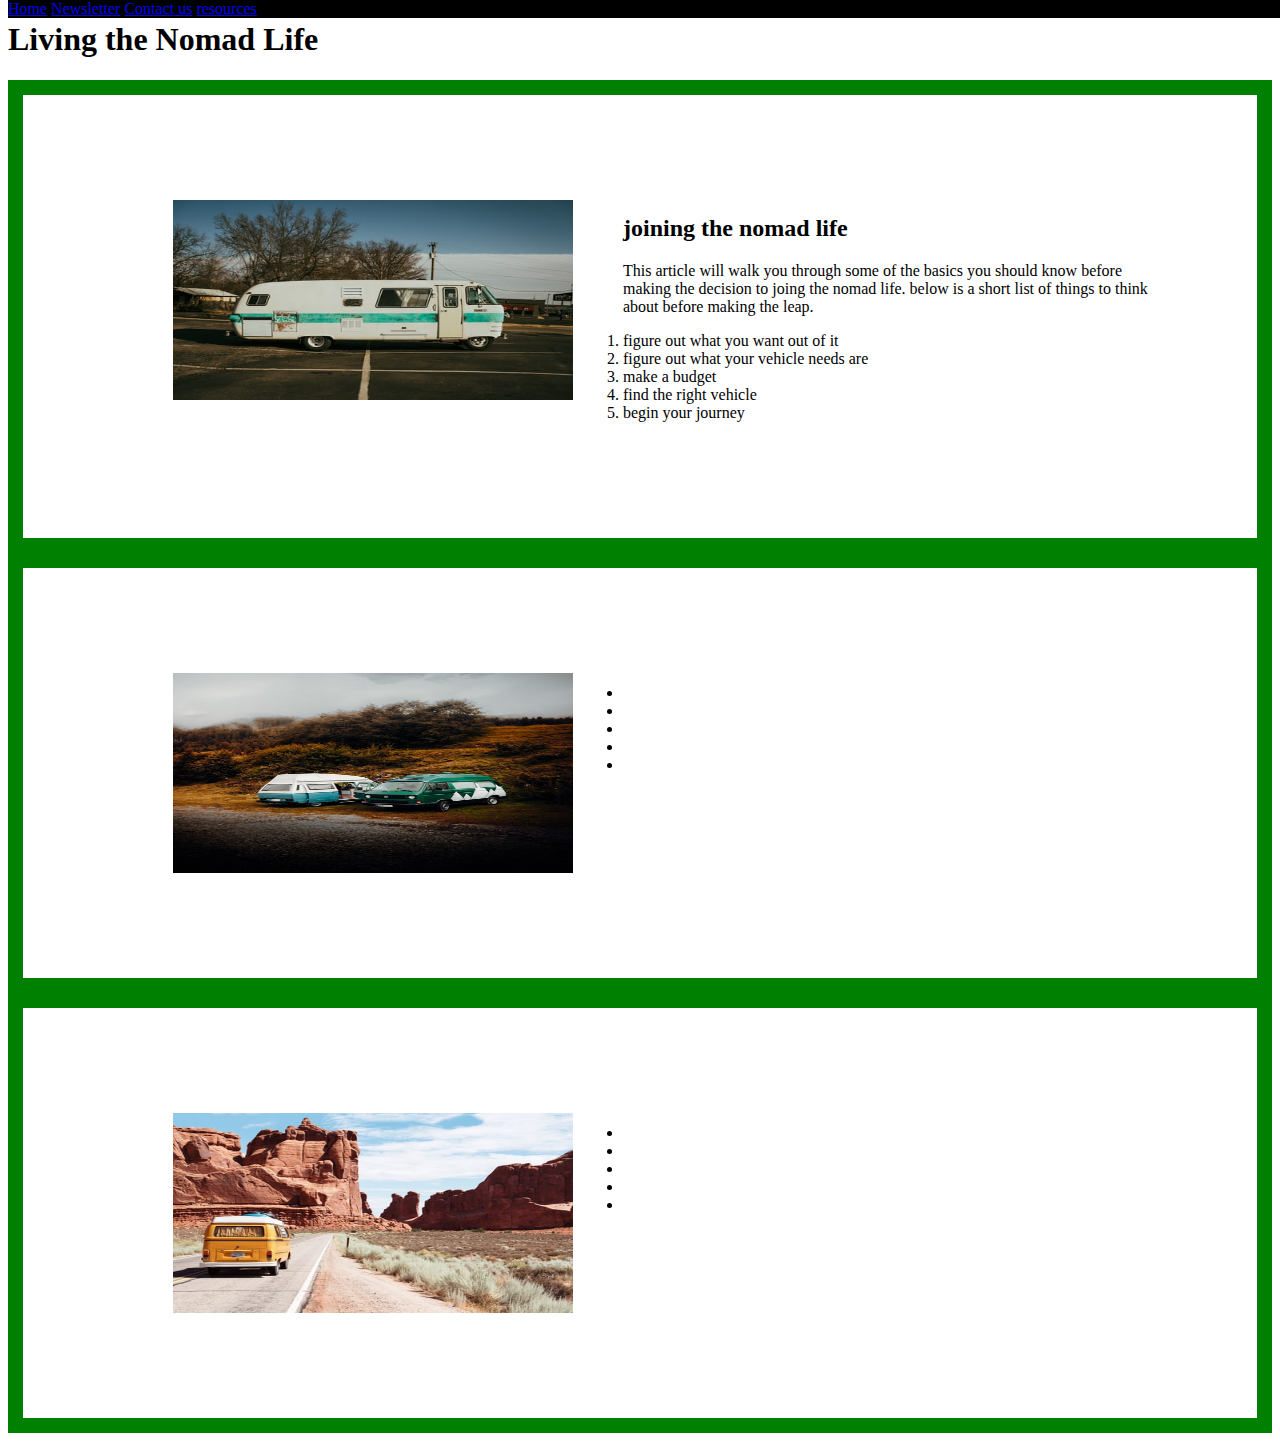
==== week4/week4_project/index.html @ c60a7d9f "week4_commit" ====
<!DOCTYPE html>
<html lang="en">
    <head>
        <meta charset="utf-8">
        <meta name="viewport"content="width=device-width,initial-scale=1">
        <title>Nomad Living</title>
        <link rel="stylesheet" href="styles.css"/>

    </head>
    <body>
        <div class="navbar">
            <a href="#home">Home</a>
            <a href="#news">Newsletter</a>
            <a href="#contact us">Contact us</a>
            <a href="#resources">resources</a>
          </div>
        <header>
            <h1>Living the Nomad Life</h1>
        </header>
        <main>
            <article>
                <img src="RV1.jpg">
                <h2>joining the nomad life</h2>
                <span class="submission-date"></span>
                <p>
                    This article will walk you through some of the basics you should know before making the 
                    decision to joing the nomad life. below is a short list of things to think about before 
                    making the leap.
                </p>
                <ol>
                    <li>figure out what you want out of it</li>
                    <li>figure out what your vehicle needs are</li>
                    <li>make a budget</li>
                    <li>find the right vehicle</li>
                    <li>begin your journey</li>
                </ol>
            </article>
            <article>
                <img src="campervan1.jpg">
                <span class="submission-date"></span>
                <p>
                    

                </p>
                <ul>
                    <li></li>
                    <li></li>
                    <li></li>
                    <li></li>
                    <li></li>
                </ul>
            </article>
            <article>
                <img src="campervan2.jpg">
                <span class="submission-date"></span>
                <p>

                </p>
                <ul>
                    <li></li>
                    <li></li>
                    <li></li>
                    <li></li>
                    <li></li>
                </ul>
            </article>

        </main>
        <footer></footer>
        <script type="text/javascript"src="index.js"></script>
    </body>
</html>
---- week4/week4_project/styles.css ----
article{
    width: auto;
    height: auto;
    border: 15px solid green;
    padding: 100px;
    margin: auto;
    align-content: stretch;
  }
  .navbar {
    overflow: hidden;
    background-color: black;
    position: fixed;
    top: 0;
    width: 100%;
    align-content:center;
  }
  img{
    float: left;
    padding: 50px;
    padding-top: 5px;
    padding-bottom: 5px;
    height: 200px;
    width: 400px;
}
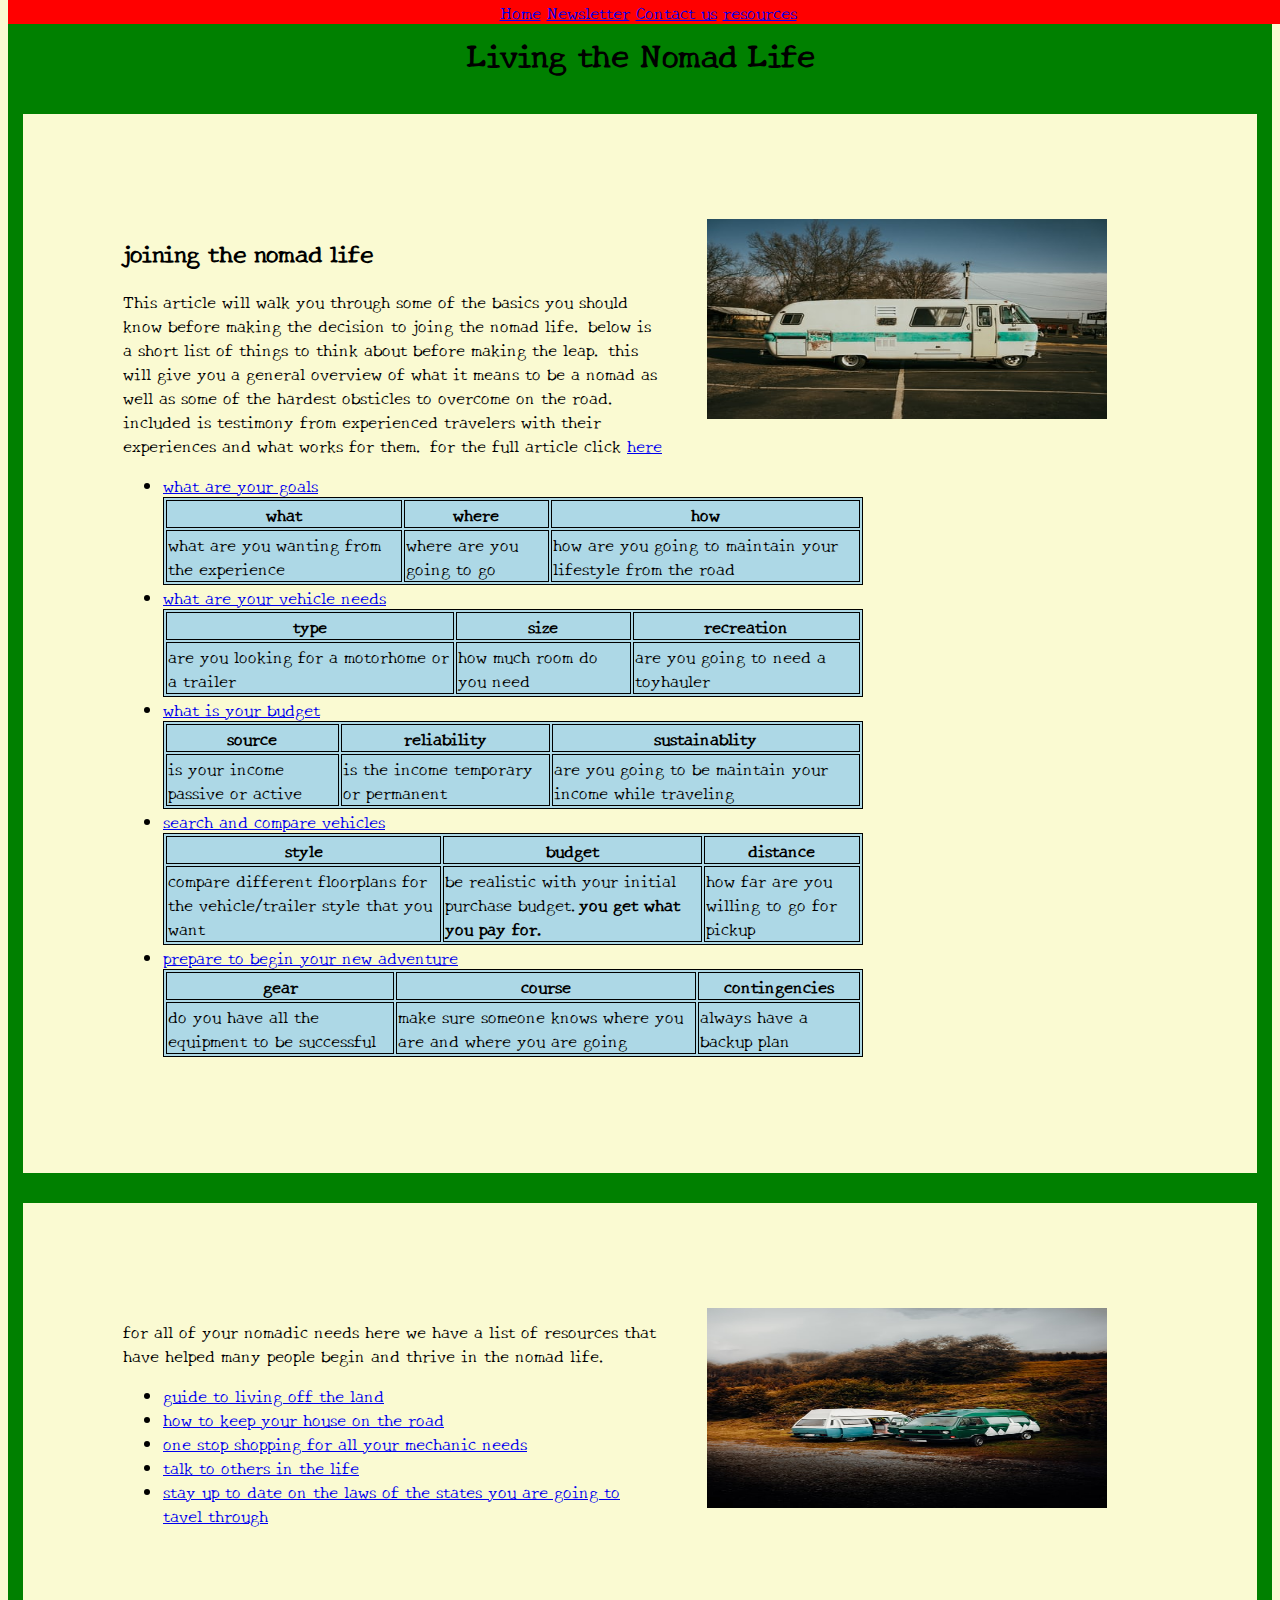
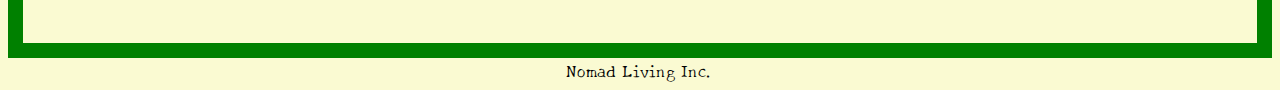
==== commit 5e8ad1a5: "project_update" ====
--- a/week4/week4_project/index.html
+++ b/week4/week4_project/index.html
@@ -5,6 +5,8 @@
         <meta name="viewport"content="width=device-width,initial-scale=1">
         <title>Nomad Living</title>
         <link rel="stylesheet" href="styles.css"/>
+        <link rel="preconnect" href="https://fonts.gstatic.com">
+<link href="https://fonts.googleapis.com/css2?family=New+Tegomin&display=swap" rel="stylesheet">
 
     </head>
     <body>
@@ -25,48 +27,110 @@
                 <p>
                     This article will walk you through some of the basics you should know before making the 
                     decision to joing the nomad life. below is a short list of things to think about before 
-                    making the leap.
+                    making the leap. this will give you a general overview of what it means to be a nomad
+                    as well as some of the hardest obsticles to overcome on the road. included is testimony
+                    from experienced travelers with their experiences and what works for them. for the full
+                    article click <a href="here">here</a>
                 </p>
-                <ol>
-                    <li>figure out what you want out of it</li>
-                    <li>figure out what your vehicle needs are</li>
-                    <li>make a budget</li>
-                    <li>find the right vehicle</li>
-                    <li>begin your journey</li>
-                </ol>
+                <ul>
+                    <li><a href="reflect">what are your goals</a></li>
+                        <table>
+                            <thead>
+                                <th>what</th>
+                                <th>where</th>
+                                <th>how</th>
+                            </thead>
+                            <tbody>
+                                <tr>
+                                    <td>what are you wanting from the experience</td>
+                                    <td>where are you going to go</td>
+                                    <td>how are you going to maintain your lifestyle from the road</td>
+                                </tr>
+                                
+                            </tbody>
+                        </table>
+                    <li><a href="needs">what are your vehicle needs</a></li>
+                    <table>
+                        <thead>
+                            <th>type</th>
+                            <th>size</th>
+                            <th>recreation</th>
+                        </thead>
+                        <tbody>
+                            <tr>
+                                <td>are you looking for a motorhome or a trailer</td>
+                                <td>how much room do you need</td>
+                                <td>are you going to need a toyhauler</td>
+                            </tr>
+                            
+                        </tbody>
+                    </table>
+                    <li><a href="budget">what is your budget</a></li>
+                    <table>
+                        <thead>
+                            <th>source</th>
+                            <th>reliability</th>
+                            <th>sustainablity</th>
+                        </thead>
+                        <tbody>
+                            <tr>
+                                <td>is your income passive or active</td>
+                                <td>is the income temporary or permanent</td>
+                                <td>are you going to be maintain your income while traveling</td>
+                            </tr>
+                            
+                        </tbody>
+                    </table>
+                    <li><a href="search">search and compare vehicles</a></li>
+                    <table>
+                        <thead>
+                            <th>style</th>
+                            <th>budget</th>
+                            <th>distance</th>
+                        </thead>
+                        <tbody>
+                            <tr>
+                                <td>compare different floorplans for the vehicle/trailer style that you want</td>
+                                <td>be realistic with your initial purchase budget.<strong>you get what you pay for.</strong></td>
+                                <td>how far are you willing to go for pickup</td>
+                            </tr>
+                            
+                        </tbody>
+                    </table>
+                    <li><a href="start">prepare to begin your new adventure</a></li>
+                    <table>
+                        <thead>
+                            <th>gear</th>
+                            <th>course</th>
+                            <th>contingencies</th>
+                        </thead>
+                        <tbody>
+                            <tr>
+                                <td>do you have all the equipment to be successful</td>
+                                <td>make sure someone knows where you are and where you are going</td>
+                                <td>always have a backup plan</td>
+                            </tr>
+                        </tbody>
+                    </table>
+                </ul>
             </article>
             <article>
                 <img src="campervan1.jpg">
                 <span class="submission-date"></span>
                 <p>
-                    
-
+                    for all of your nomadic needs here we have a list of resources that
+                    have helped many people begin and thrive in the nomad life.
                 </p>
                 <ul>
-                    <li></li>
-                    <li></li>
-                    <li></li>
-                    <li></li>
-                    <li></li>
+                    <li><a href="survival">guide to living off the land</a></li>
+                    <li><a href="manuals">how to keep your house on the road</a></li>
+                    <li><a href="parts">one stop shopping for all your mechanic needs</a></li>
+                    <li><a href="forum">talk to others in the life</a></li>
+                    <li><a href="laws">stay up to date on the laws of the states you are going to tavel through</a></li>
                 </ul>
             </article>
-            <article>
-                <img src="campervan2.jpg">
-                <span class="submission-date"></span>
-                <p>
-
-                </p>
-                <ul>
-                    <li></li>
-                    <li></li>
-                    <li></li>
-                    <li></li>
-                    <li></li>
-                </ul>
-            </article>
-
         </main>
-        <footer></footer>
+        <footer>Nomad Living Inc.</footer>
         <script type="text/javascript"src="index.js"></script>
     </body>
 </html>--- a/week4/week4_project/styles.css
+++ b/week4/week4_project/styles.css
@@ -1,3 +1,15 @@
+body{
+    font-family: 'new tegomin', serif;
+    background-color: lightgoldenrodyellow;
+}
+header{
+    text-align: center;
+    border: 1px solid green;
+    background-color: green;
+}
+footer{
+    text-align: center;
+}
 article{
     width: auto;
     height: auto;
@@ -8,17 +20,23 @@
   }
   .navbar {
     overflow: hidden;
-    background-color: black;
+    background-color: red;
     position: fixed;
     top: 0;
     width: 100%;
-    align-content:center;
+    text-align: center;
   }
   img{
-    float: left;
+    float:right;
     padding: 50px;
     padding-top: 5px;
     padding-bottom: 5px;
     height: 200px;
     width: 400px;
-}+    align-items: center;
+}
+table, th, td, tr {
+    border: 1px solid black;
+    max-width: 700px;
+    background-color: lightblue;
+}
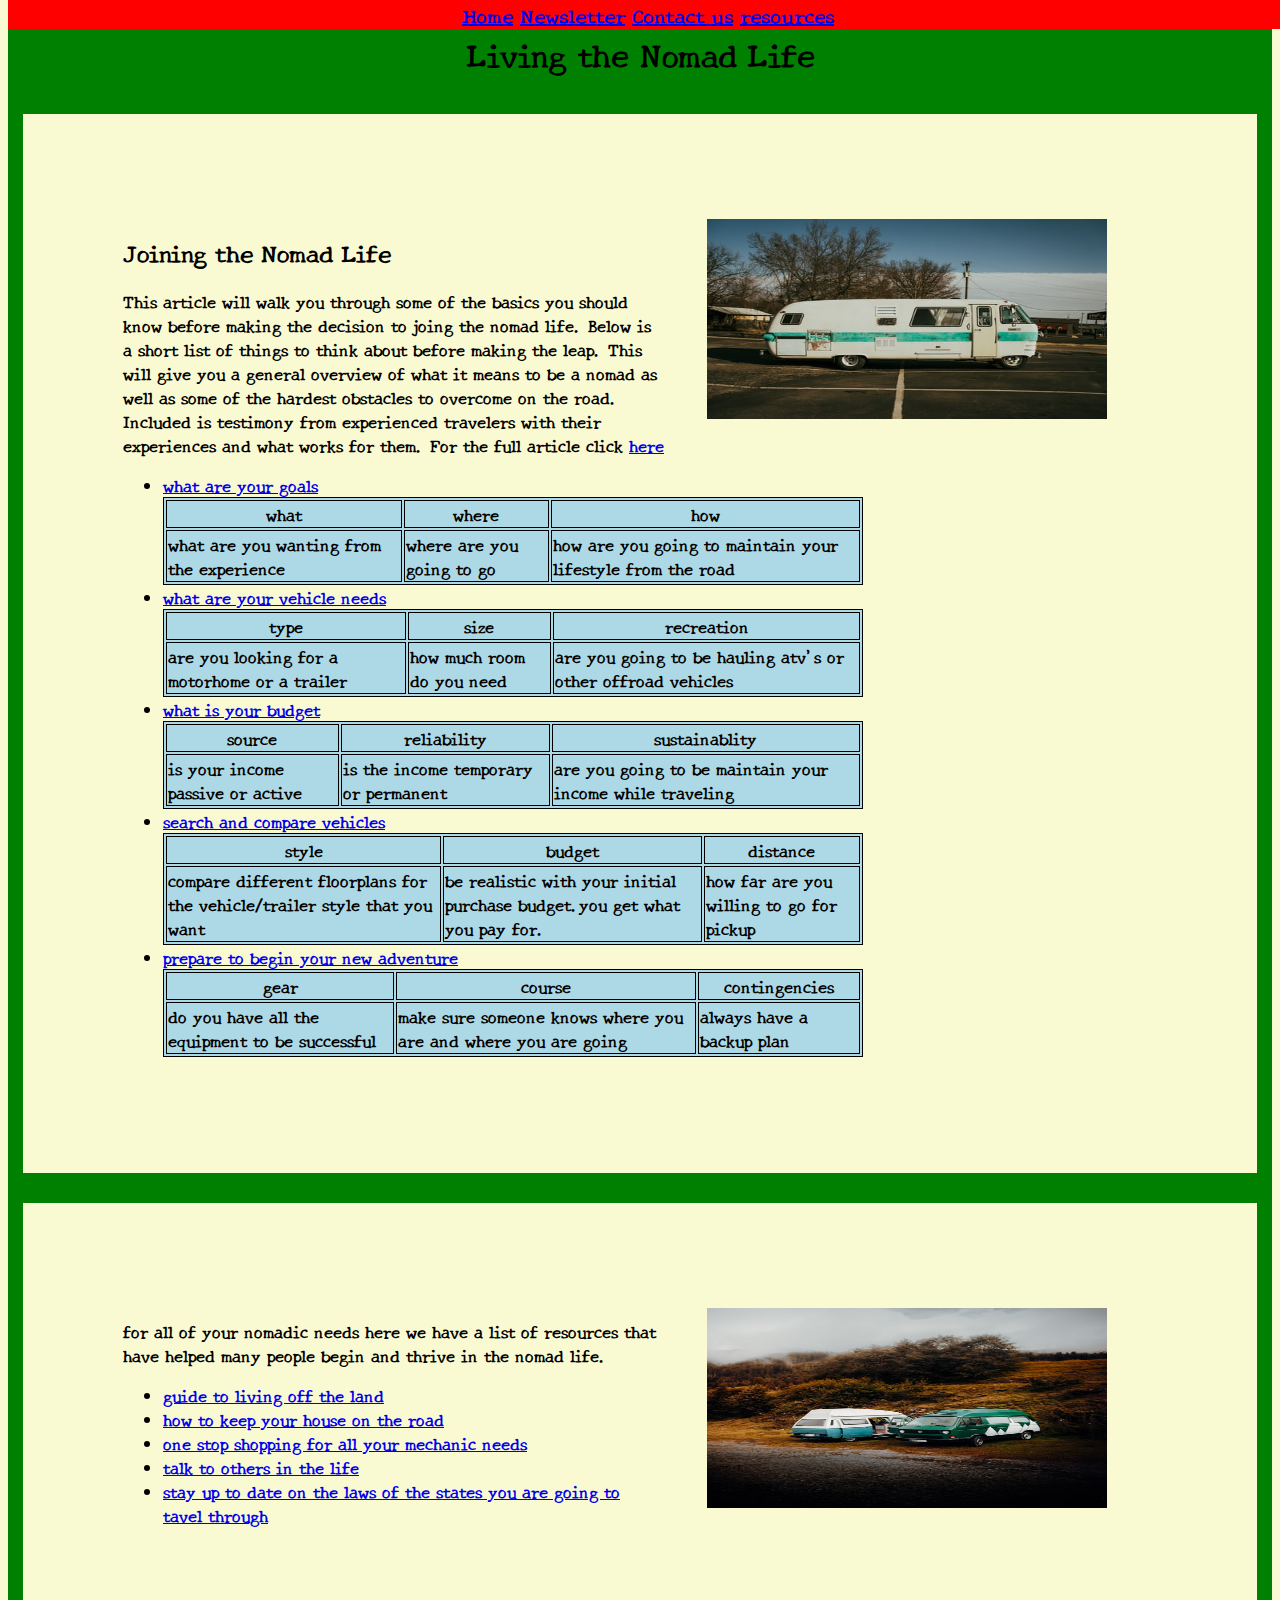
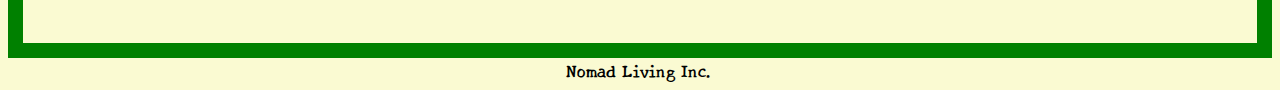
==== commit 33034f89: "project_update" ====
--- a/week4/week4_project/index.html
+++ b/week4/week4_project/index.html
@@ -22,14 +22,13 @@
         <main>
             <article>
                 <img src="RV1.jpg">
-                <h2>joining the nomad life</h2>
-                <span class="submission-date"></span>
+                <h2>Joining the Nomad Life</h2>
                 <p>
                     This article will walk you through some of the basics you should know before making the 
-                    decision to joing the nomad life. below is a short list of things to think about before 
-                    making the leap. this will give you a general overview of what it means to be a nomad
-                    as well as some of the hardest obsticles to overcome on the road. included is testimony
-                    from experienced travelers with their experiences and what works for them. for the full
+                    decision to joing the nomad life. Below is a short list of things to think about before 
+                    making the leap. This will give you a general overview of what it means to be a nomad
+                    as well as some of the hardest obstacles to overcome on the road. Included is testimony
+                    from experienced travelers with their experiences and what works for them. For the full
                     article click <a href="here">here</a>
                 </p>
                 <ul>
@@ -60,7 +59,7 @@
                             <tr>
                                 <td>are you looking for a motorhome or a trailer</td>
                                 <td>how much room do you need</td>
-                                <td>are you going to need a toyhauler</td>
+                                <td>are you going to be hauling atv's or other offroad vehicles</td>
                             </tr>
                             
                         </tbody>
@@ -116,7 +115,6 @@
             </article>
             <article>
                 <img src="campervan1.jpg">
-                <span class="submission-date"></span>
                 <p>
                     for all of your nomadic needs here we have a list of resources that
                     have helped many people begin and thrive in the nomad life.
--- a/week4/week4_project/styles.css
+++ b/week4/week4_project/styles.css
@@ -1,6 +1,7 @@
 body{
     font-family: 'new tegomin', serif;
     background-color: lightgoldenrodyellow;
+    font-weight: bolder;
 }
 header{
     text-align: center;
@@ -25,6 +26,7 @@
     top: 0;
     width: 100%;
     text-align: center;
+    font-size: 20px;
   }
   img{
     float:right;
